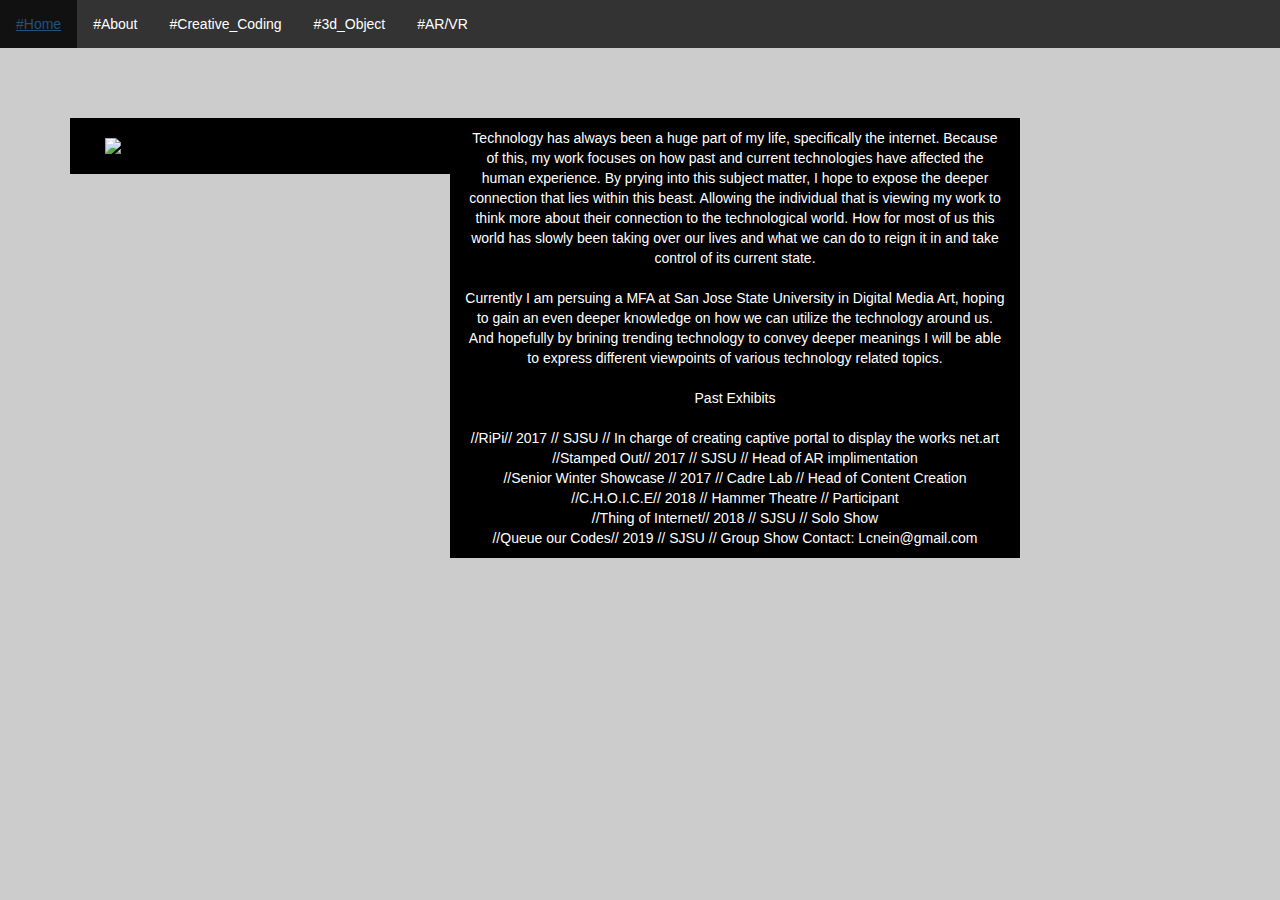
==== about.html @ 8d7f03d7 "Please work" ====
<!DOCTYPE html><html class = "about-bg"><head>
    <script src="p5.min.js"></script>
    <script src="p5.dom.min.js"></script>
    <script src="p5.sound.min.js"></script>

    <!--Framework-->
    <link rel="stylesheet" href="https://maxcdn.bootstrapcdn.com/bootstrap/3.3.6/css/bootstrap.min.css">
    <script type="text/javascript" scr="js/bootstrap.min.js"></script>
    <link rel="stylesheet" type="text/css" href="style.css">
 <link href="https://fonts.googleapis.com/css?family=Catamaran" rel="stylesheet">

    <meta charset="utf-8">

  </head>
  <body>
 
  <ul>
   <li> <a href="index.html">#Home</a> </li>
  <li> <a href="about.html">#About</a></li> 
  <li><a href="Creativecoding.html">#Creative_Coding</a>  </li>
  <li> <a href="3D.html"> #3d_Object</a> </li>
  <li><a href="ARVR.html">#AR/VR</a>  </li></ul>
   <div class = "container">
    <div class= "col-md-4">
      <img src="img/selfie.jpg" id="img-responsive">
    </div>
    <div class= "col-md-6 col-push-md-2">
        <p><center>Technology has always been a huge part of my life, specifically the internet. Because of this, my work focuses on how past and current technologies have affected the human experience. By prying into this subject matter, I hope to expose the deeper connection that lies within this beast. Allowing the individual that is viewing my work to think more about their connection to the technological world. How for most of us this world has slowly been taking over our lives and what we can do to reign it in and take control of its current state. <br><br>

Currently I am persuing a MFA at San Jose State University in Digital Media Art, hoping to gain an even deeper knowledge on how we can utilize the technology around us. And hopefully by brining trending technology to convey deeper meanings I will be able to express different viewpoints of various technology related topics. <br><br>

Past Exhibits<br><br>
//RiPi// 2017 // SJSU // In charge of creating captive portal to display the works net.art <br>
//Stamped Out// 2017 // SJSU // Head of AR implimentation  <br>
//Senior Winter Showcase // 2017 // Cadre Lab // Head of Content Creation  <br>
//C.H.O.I.C.E// 2018 // Hammer Theatre // Participant <br>
//Thing of Internet// 2018 // SJSU // Solo Show  <br>
//Queue our Codes// 2019 // SJSU // Group Show
Contact: Lcnein@gmail.com </center></p>
          </div>
</div>


</body></html>
---- style.css ----
html, body {
  margin: 0;
  padding: 0;
}
body{
  color:black;
  background-color: transparent;
}
canvas {
  display: block;
}
.about-bg{
	 background: linear-gradient(rgba(0, 0, 0, 0.2), rgba(0, 0, 0, 0.2)), url(img/sounds.jpg) no-repeat center fixed;
}

.CreativeCoding-bg{
   background: linear-gradient(rgba(0, 0, 0, 0.2), rgba(0, 0, 0, 0.2)), url(img/kinect.jpg) no-repeat center fixed;
}
.ThreeD-bg{
   background: linear-gradient(rgba(0, 0, 0, 0.2), rgba(0, 0, 0, 0.2)), url(img/prusa.jpg) no-repeat center fixed;
}
.ARVR-bg{
   background: linear-gradient(rgba(0, 0, 0, 0.2), rgba(0, 0, 0, 0.2)), url(img/HIRO.jpg) no-repeat center fixed;
}
h1{
	/*position: absolute;*/
	color: white;
	font-family: 'Catamaran', sans-serif;
	font-size: 46px;
}
ul {
  list-style-type: none;
  margin: 0;
  padding: 0;
  overflow: hidden;
  background-color: #333;
}

li {
  float: left;
}

li a {
  display: block;
  color: white;
  text-align: center;
  padding: 14px 16px;
  text-decoration: none;
}

li a:hover {
  background-color: #111;
}
.conatiner{
  background-color: transparent;
}

.container-fluid{
  background-color: transparent;
}
.col-md-6, .col-md-4, .col-lg-12{
  margin-top: 5em;
  color:white;
  background-color: black;
  
}
mark{
  background-color:yellow;
}
img{
  padding: 20px;
}
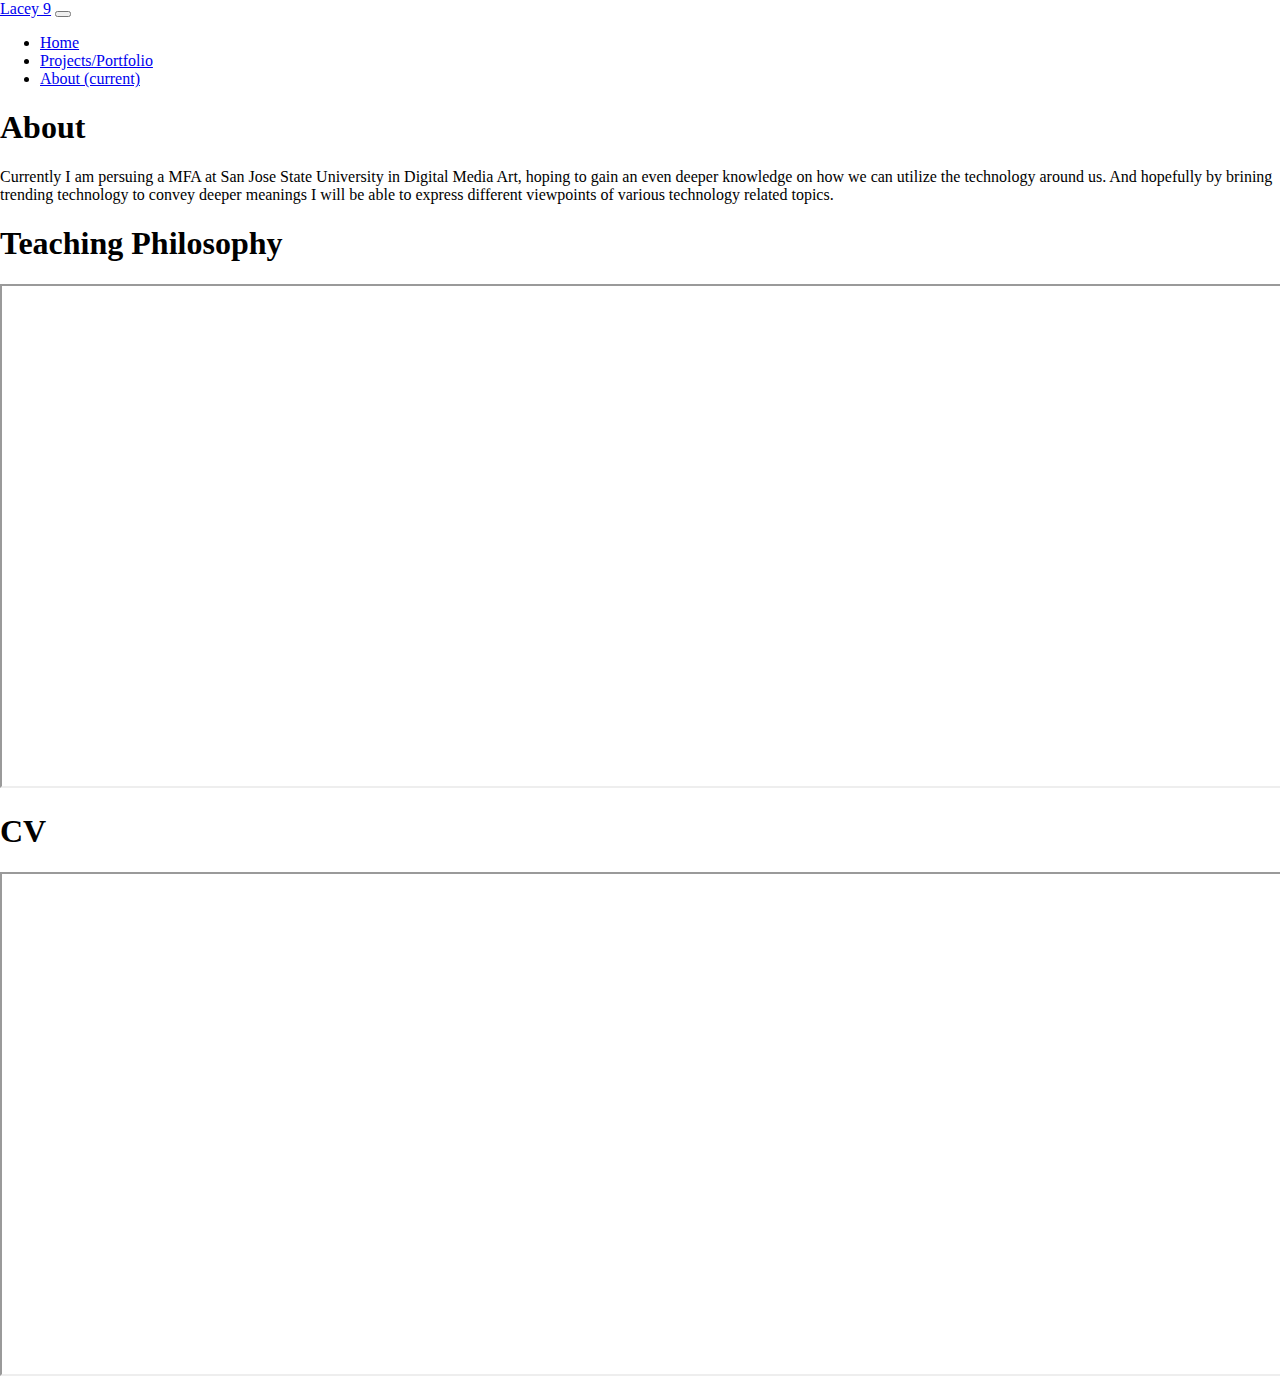
==== commit fdcfa39f: "Updating website" ====
--- a/about.html
+++ b/about.html
@@ -1,44 +1,56 @@
-<!DOCTYPE html><html class = "about-bg"><head>
-    <script src="p5.min.js"></script>
-    <script src="p5.dom.min.js"></script>
-    <script src="p5.sound.min.js"></script>
+<!DOCTYPE html>
+<html lang="en">
+  <head>
+    <!-- Required meta tags -->
+    <meta charset="utf-8">
+    <meta name="viewport" content="width=device-width, initial-scale=1, shrink-to-fit=no">
 
-    <!--Framework-->
-    <link rel="stylesheet" href="https://maxcdn.bootstrapcdn.com/bootstrap/3.3.6/css/bootstrap.min.css">
-    <script type="text/javascript" scr="js/bootstrap.min.js"></script>
-    <link rel="stylesheet" type="text/css" href="style.css">
- <link href="https://fonts.googleapis.com/css?family=Catamaran" rel="stylesheet">
-
-    <meta charset="utf-8">
-
+    <!-- Bootstrap CSS -->
+    <link rel="stylesheet" href="https://stackpath.bootstrapcdn.com/bootstrap/4.5.0/css/bootstrap.min.css" integrity="sha384-9aIt2nRpC12Uk9gS9baDl411NQApFmC26EwAOH8WgZl5MYYxFfc+NcPb1dKGj7Sk" crossorigin="anonymous">
+    <link rel="stylesheet" href="css/style.css">
+    <title>Lacey9</title>
   </head>
   <body>
- 
-  <ul>
-   <li> <a href="index.html">#Home</a> </li>
-  <li> <a href="about.html">#About</a></li> 
-  <li><a href="Creativecoding.html">#Creative_Coding</a>  </li>
-  <li> <a href="3D.html"> #3d_Object</a> </li>
-  <li><a href="ARVR.html">#AR/VR</a>  </li></ul>
-   <div class = "container">
-    <div class= "col-md-4">
-      <img src="img/selfie.jpg" id="img-responsive">
-    </div>
-    <div class= "col-md-6 col-push-md-2">
-        <p><center>Technology has always been a huge part of my life, specifically the internet. Because of this, my work focuses on how past and current technologies have affected the human experience. By prying into this subject matter, I hope to expose the deeper connection that lies within this beast. Allowing the individual that is viewing my work to think more about their connection to the technological world. How for most of us this world has slowly been taking over our lives and what we can do to reign it in and take control of its current state. <br><br>
+    <nav class="navbar navbar-expand-lg navbar-light bg-light">
+  <a class="navbar-brand" href="#">Lacey 9</a>
+  <button class="navbar-toggler" type="button" data-toggle="collapse" data-target="#navbarNav" aria-controls="navbarNav" aria-expanded="false" aria-label="Toggle navigation">
+    <span class="navbar-toggler-icon"></span>
+  </button>
+  <div class="collapse navbar-collapse" id="navbarNav">
+    <ul class="navbar-nav">
+      <li class="nav-item">
+        <a class="nav-link" href="index.html">Home</a>
+      </li>
+      <li class="nav-item">
+        <a class="nav-link" href="projects.html">Projects/Portfolio</a>
+      </li>
+      <li class="nav-item active">
+        <a class="nav-link" href="about.html">About <span class="sr-only">(current)</span> </a>
+      </li>
 
-Currently I am persuing a MFA at San Jose State University in Digital Media Art, hoping to gain an even deeper knowledge on how we can utilize the technology around us. And hopefully by brining trending technology to convey deeper meanings I will be able to express different viewpoints of various technology related topics. <br><br>
+    </ul>
+  </div>
+</nav>
+	<div class= "container">
+		<div class ="container-fluid">
+	<div class="col-lg-12">
+    <h1>About</h1>
+    <p>Currently I am persuing a MFA at San Jose State University in Digital Media Art, hoping to gain an even deeper knowledge on how we can utilize the technology around us. And hopefully by brining trending technology to convey deeper meanings I will be able to express different viewpoints of various technology related topics.</p>
 
-Past Exhibits<br><br>
-//RiPi// 2017 // SJSU // In charge of creating captive portal to display the works net.art <br>
-//Stamped Out// 2017 // SJSU // Head of AR implimentation  <br>
-//Senior Winter Showcase // 2017 // Cadre Lab // Head of Content Creation  <br>
-//C.H.O.I.C.E// 2018 // Hammer Theatre // Participant <br>
-//Thing of Internet// 2018 // SJSU // Solo Show  <br>
-//Queue our Codes// 2019 // SJSU // Group Show
-Contact: Lcnein@gmail.com </center></p>
-          </div>
+    <h1>Teaching Philosophy</h1>
+    <iframe src="teaching.pdf" width="100%" height="500px">
+    </iframe>
+    <h1>CV</h1>
+    <iframe src="cv.pdf" width="100%" height="500px"></iframe>
+</div>
+</div>
 </div>
 
-
-</body></html>+  </div>
+    <!-- Optional JavaScript -->
+    <!-- jQuery first, then Popper.js, then Bootstrap JS -->
+    <script src="https://code.jquery.com/jquery-3.3.1.slim.min.js" integrity="sha384-q8i/X+965DzO0rT7abK41JStQIAqVgRVzpbzo5smXKp4YfRvH+8abtTE1Pi6jizo" crossorigin="anonymous"></script>
+    <script src="https://cdnjs.cloudflare.com/ajax/libs/popper.js/1.14.7/umd/popper.min.js" integrity="sha384-UO2eT0CpHqdSJQ6hJty5KVphtPhzWj9WO1clHTMGa3JDZwrnQq4sF86dIHNDz0W1" crossorigin="anonymous"></script>
+    <script src="https://stackpath.bootstrapcdn.com/bootstrap/4.3.1/js/bootstrap.min.js" integrity="sha384-JjSmVgyd0p3pXB1rRibZUAYoIIy6OrQ6VrjIEaFf/nJGzIxFDsf4x0xIM+B07jRM" crossorigin="anonymous"></script>
+  </body>
+</html>--- a/css/style.css
+++ b/css/style.css
@@ -0,0 +1,14 @@
+html, body {
+  margin: 0;
+  padding: 0;
+}
+canvas {
+  display: block;
+}
+.projects {
+	background: black;
+	color: grey;
+}
+.sketch {
+	position: absolute;
+}
